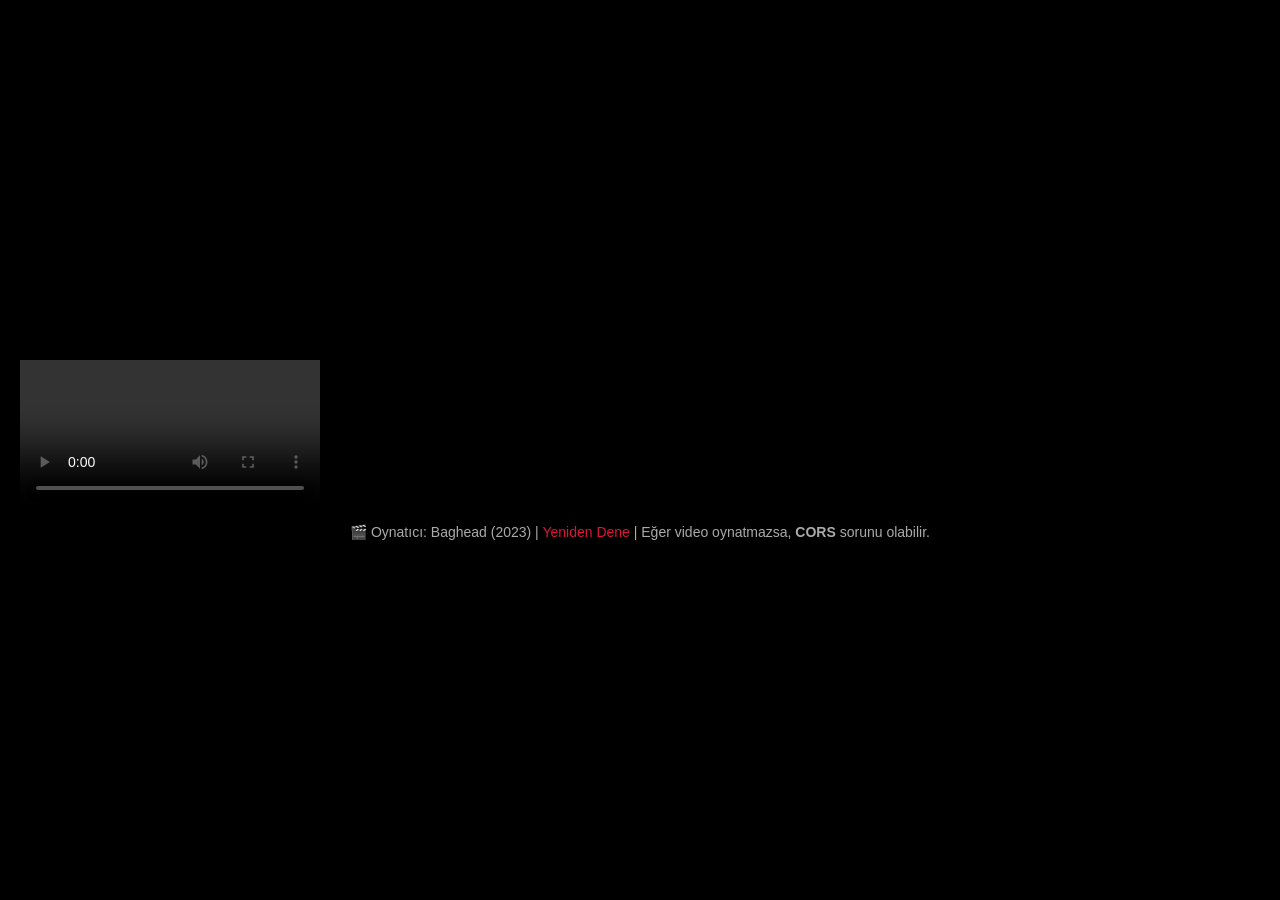
==== player/index.html @ c00bbf55 "Add files via upload" ====
<!DOCTYPE html>
<html lang="tr">
<head>
    <meta charset="UTF-8">
    <meta name="viewport" content="width=device-width, initial-scale=1.0">
    <title>Video Oynatıcı - Baghead (2023)</title>
    <!-- Video.js CSS -->
    <link href="https://vjs.zencdn.net/8.10.0/video-js.css" rel="stylesheet" />
    <style>
        /* Özelleştirilmiş Oynatıcı Stilleri */
        body, html {
            margin: 0;
            padding: 0;
            width: 100%;
            height: 100%;
            background: #000;
            display: flex;
            justify-content: center;
            align-items: center;
            font-family: Arial, Helvetica, sans-serif;
        }
        .player-wrapper {
            max-width: 1280px;
            width: 100%;
            padding: 20px;
            box-sizing: border-box;
        }
        /* Özel Tema - Kırmızı tonlar */
        .video-js .vjs-big-play-button {
            background-color: rgba(220, 20, 60, 0.9); /* Koyu kırmızı */
            border: 2px solid white;
            border-radius: 50%;
            width: 80px;
            height: 80px;
            line-height: 80px;
            top: 50%;
            left: 50%;
            transform: translate(-50%, -50%);
            box-shadow: 0 0 20px rgba(255,255,255,0.3);
        }
        .video-js:hover .vjs-big-play-button {
            background-color: #ff3366; /* Daha açık kırmızı */
        }
        .video-js .vjs-control-bar {
            background: linear-gradient(to top, rgba(0,0,0,0.8), transparent);
        }
        .video-js .vjs-play-progress {
            background-color: #dc143c; /* Koyu kırmızı ilerleme çubuğu */
        }
        .video-js .vjs-slider {
            background-color: rgba(255,255,255,0.3);
        }
        /* Yükleme durumu metni */
        .video-js .vjs-error .vjs-error-display .vjs-modal-dialog-content {
            color: white;
            font-size: 18px;
            text-align: center;
            padding: 20px;
        }
        .info-text {
            color: #aaa;
            text-align: center;
            margin-top: 10px;
            font-size: 14px;
        }
        .info-text a {
            color: #dc143c;
            text-decoration: none;
        }
    </style>
</head>
<body>
    <div class="player-wrapper">
        <video
            id="ozel-oynatici"
            class="video-js vjs-default-skin vjs-big-play-centered vjs-16-9"
            controls
            preload="auto"
            data-setup='{}'
        >
            <!-- Kaynaklar JavaScript ile eklenecek -->
        </video>
        <div class="info-text">
            🎬 Oynatıcı: Baghead (2023) | 
            <a href="#" onclick="window.location.reload();">Yeniden Dene</a> | 
            Eğer video oynatmazsa, <strong>CORS</strong> sorunu olabilir.
        </div>
    </div>

    <!-- Video.js ve HLS desteği -->
    <script src="https://vjs.zencdn.net/8.10.0/video.min.js"></script>
    <script>
        document.addEventListener('DOMContentLoaded', function() {
            // Video linki (sabit olarak verilen link)
            const videoUrl = 'https://vs14.gamephotos.pro/v/Baghead.2023.Bluray.1080p.DUAL.x264-HDM/1080.m3u8';
            
            // Oynatıcıyı başlat
            const player = videojs('ozel-oynatici', {
                responsive: true,
                fluid: true,       // Kapsayıcıya göre boyutlanır
                controls: true,
                autoplay: false,
                preload: 'auto',
                html5: {
                    hls: {
                        enableLowInitialPlaylist: true,
                        smoothQualityChange: true,
                        overrideNative: true // Bazı cihazlarda yerel HLS desteğini geçersiz kılmak için
                    }
                }
            });

            // Hata yönetimi
            player.on('error', function() {
                console.error('Oynatıcı hatası:', player.error());
                // Kullanıcıya daha anlaşılır bir mesaj göster
                const errorMessage = document.createElement('div');
                errorMessage.style.cssText = 'position: absolute; top: 50%; left: 50%; transform: translate(-50%, -50%); color: white; background: rgba(0,0,0,0.7); padding: 20px; border-radius: 8px; text-align: center; z-index: 10;';
                errorMessage.innerHTML = '⚠️ Video yüklenirken hata oluştu.<br>Sebebi: <strong>CORS Politikası</strong> veya <strong>Erişim Engeli</strong> olabilir.<br><br>📌 Alternatif çözüm için sayfadaki bilgi notunu inceleyin.';
                document.querySelector('.player-wrapper').appendChild(errorMessage);
            });

            // Kaynağı yükle (HLS olduğu için tipi application/x-mpegURL)
            player.src({
                src: videoUrl,
                type: 'application/x-mpegURL'
            });

            // Oynatıcı hazır olduğunda
            player.ready(function() {
                console.log('Oynatıcı hazır, video yükleniyor...');
                // İsteğe bağlı: otomatik oynatma dene
                // player.play().catch(e => console.log('Otomatik oynatma engellendi:', e));
            });
        });
    </script>
</body>
</html>
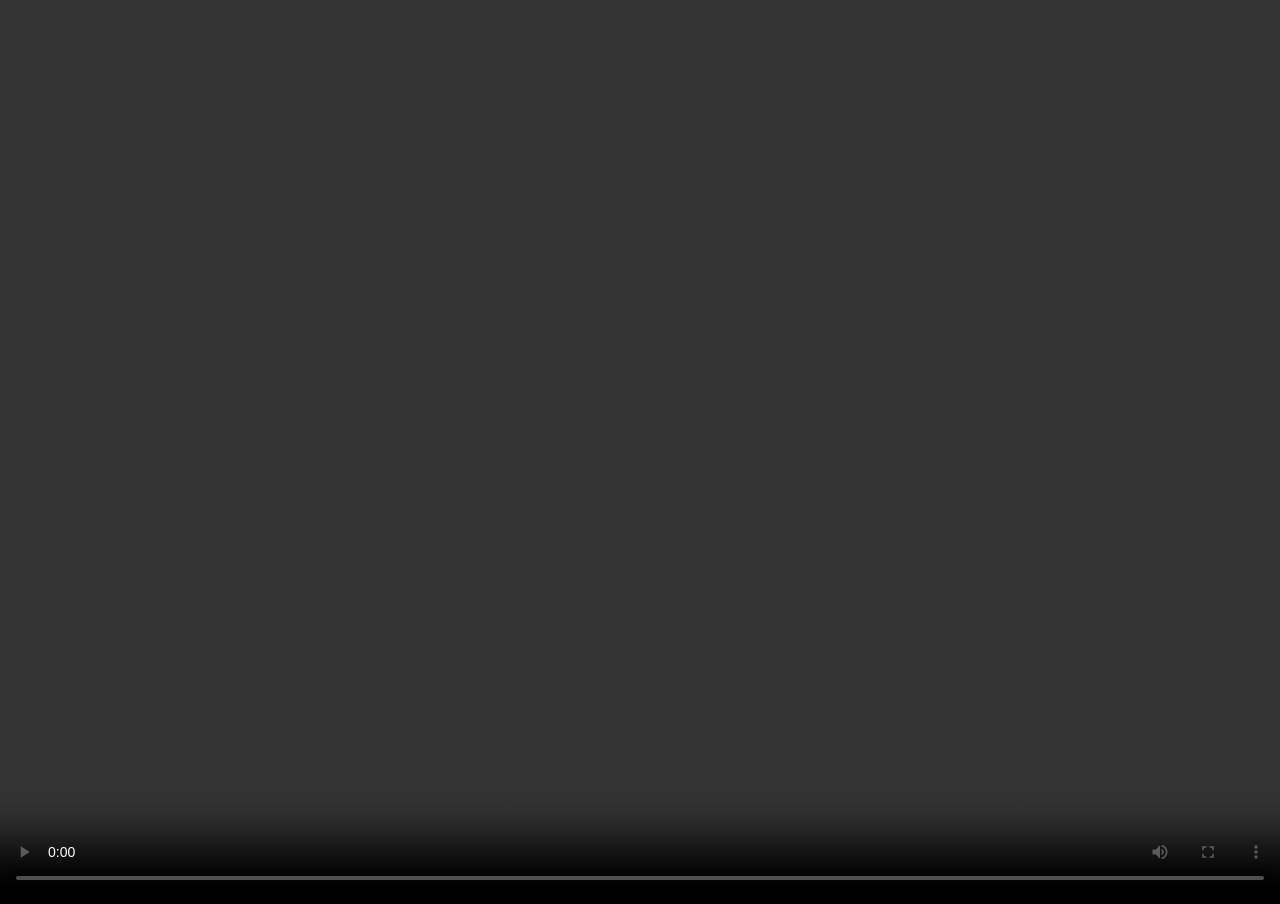
==== commit e1f26b1c: "Update index.html" ====
--- a/player/index.html
+++ b/player/index.html
@@ -3,136 +3,76 @@
 <head>
     <meta charset="UTF-8">
     <meta name="viewport" content="width=device-width, initial-scale=1.0">
-    <title>Video Oynatıcı - Baghead (2023)</title>
+    <title>Video</title>
     <!-- Video.js CSS -->
     <link href="https://vjs.zencdn.net/8.10.0/video-js.css" rel="stylesheet" />
     <style>
-        /* Özelleştirilmiş Oynatıcı Stilleri */
-        body, html {
+        /* Tam ekran ve sıfır kenar boşluğu */
+        html, body {
             margin: 0;
             padding: 0;
             width: 100%;
             height: 100%;
-            background: #000;
-            display: flex;
-            justify-content: center;
-            align-items: center;
-            font-family: Arial, Helvetica, sans-serif;
+            background-color: #000;
+            overflow: hidden; /* Kaydırma çubuklarını gizle */
         }
-        .player-wrapper {
-            max-width: 1280px;
+        /* Oynatıcıyı tamamen kapla */
+        #ozel-oynatici {
             width: 100%;
-            padding: 20px;
-            box-sizing: border-box;
+            height: 100%;
         }
-        /* Özel Tema - Kırmızı tonlar */
-        .video-js .vjs-big-play-button {
-            background-color: rgba(220, 20, 60, 0.9); /* Koyu kırmızı */
-            border: 2px solid white;
-            border-radius: 50%;
-            width: 80px;
-            height: 80px;
-            line-height: 80px;
-            top: 50%;
-            left: 50%;
-            transform: translate(-50%, -50%);
-            box-shadow: 0 0 20px rgba(255,255,255,0.3);
+        /* Video.js'in kendi stilleriyle uyum için */
+        .video-js.vjs-fluid {
+            height: 100% !important;
+            padding-top: 0 !important; /* Fluid oranını kaldır, tam ekran yap */
         }
-        .video-js:hover .vjs-big-play-button {
-            background-color: #ff3366; /* Daha açık kırmızı */
-        }
-        .video-js .vjs-control-bar {
-            background: linear-gradient(to top, rgba(0,0,0,0.8), transparent);
-        }
-        .video-js .vjs-play-progress {
-            background-color: #dc143c; /* Koyu kırmızı ilerleme çubuğu */
-        }
-        .video-js .vjs-slider {
-            background-color: rgba(255,255,255,0.3);
-        }
-        /* Yükleme durumu metni */
-        .video-js .vjs-error .vjs-error-display .vjs-modal-dialog-content {
-            color: white;
-            font-size: 18px;
-            text-align: center;
-            padding: 20px;
-        }
-        .info-text {
-            color: #aaa;
-            text-align: center;
-            margin-top: 10px;
-            font-size: 14px;
-        }
-        .info-text a {
-            color: #dc143c;
-            text-decoration: none;
-        }
+        /* Oynatıcı kontrol çubuğu isteğe bağlı görünür, isterseniz gizleyebilirsiniz */
+        /* .video-js .vjs-control-bar { display: none; } */
     </style>
 </head>
 <body>
-    <div class="player-wrapper">
-        <video
-            id="ozel-oynatici"
-            class="video-js vjs-default-skin vjs-big-play-centered vjs-16-9"
-            controls
-            preload="auto"
-            data-setup='{}'
-        >
-            <!-- Kaynaklar JavaScript ile eklenecek -->
-        </video>
-        <div class="info-text">
-            🎬 Oynatıcı: Baghead (2023) | 
-            <a href="#" onclick="window.location.reload();">Yeniden Dene</a> | 
-            Eğer video oynatmazsa, <strong>CORS</strong> sorunu olabilir.
-        </div>
-    </div>
+    <!-- Sadece video elementi -->
+    <video
+        id="ozel-oynatici"
+        class="video-js vjs-default-skin"
+        controls
+        preload="auto"
+        data-setup='{}'
+    ></video>
 
-    <!-- Video.js ve HLS desteği -->
+    <!-- Video.js Kütüphanesi -->
     <script src="https://vjs.zencdn.net/8.10.0/video.min.js"></script>
     <script>
         document.addEventListener('DOMContentLoaded', function() {
-            // Video linki (sabit olarak verilen link)
+            // Video linki (sabit)
             const videoUrl = 'https://vs14.gamephotos.pro/v/Baghead.2023.Bluray.1080p.DUAL.x264-HDM/1080.m3u8';
-            
+
             // Oynatıcıyı başlat
             const player = videojs('ozel-oynatici', {
-                responsive: true,
-                fluid: true,       // Kapsayıcıya göre boyutlanır
                 controls: true,
                 autoplay: false,
                 preload: 'auto',
+                fluid: false, // Kendi yüksekliğimizi kontrol edeceğiz
                 html5: {
                     hls: {
                         enableLowInitialPlaylist: true,
                         smoothQualityChange: true,
-                        overrideNative: true // Bazı cihazlarda yerel HLS desteğini geçersiz kılmak için
+                        overrideNative: true
                     }
                 }
             });
 
-            // Hata yönetimi
-            player.on('error', function() {
-                console.error('Oynatıcı hatası:', player.error());
-                // Kullanıcıya daha anlaşılır bir mesaj göster
-                const errorMessage = document.createElement('div');
-                errorMessage.style.cssText = 'position: absolute; top: 50%; left: 50%; transform: translate(-50%, -50%); color: white; background: rgba(0,0,0,0.7); padding: 20px; border-radius: 8px; text-align: center; z-index: 10;';
-                errorMessage.innerHTML = '⚠️ Video yüklenirken hata oluştu.<br>Sebebi: <strong>CORS Politikası</strong> veya <strong>Erişim Engeli</strong> olabilir.<br><br>📌 Alternatif çözüm için sayfadaki bilgi notunu inceleyin.';
-                document.querySelector('.player-wrapper').appendChild(errorMessage);
-            });
-
-            // Kaynağı yükle (HLS olduğu için tipi application/x-mpegURL)
+            // Kaynağı yükle (HLS)
             player.src({
                 src: videoUrl,
                 type: 'application/x-mpegURL'
             });
 
-            // Oynatıcı hazır olduğunda
-            player.ready(function() {
-                console.log('Oynatıcı hazır, video yükleniyor...');
-                // İsteğe bağlı: otomatik oynatma dene
-                // player.play().catch(e => console.log('Otomatik oynatma engellendi:', e));
+            // Hata durumunda sessiz kal (konsola yaz, ekrana bir şey gösterme)
+            player.on('error', function() {
+                console.error('Video yüklenemedi (CORS veya bağlantı hatası):', videoUrl);
             });
         });
     </script>
 </body>
-</html>+</html>
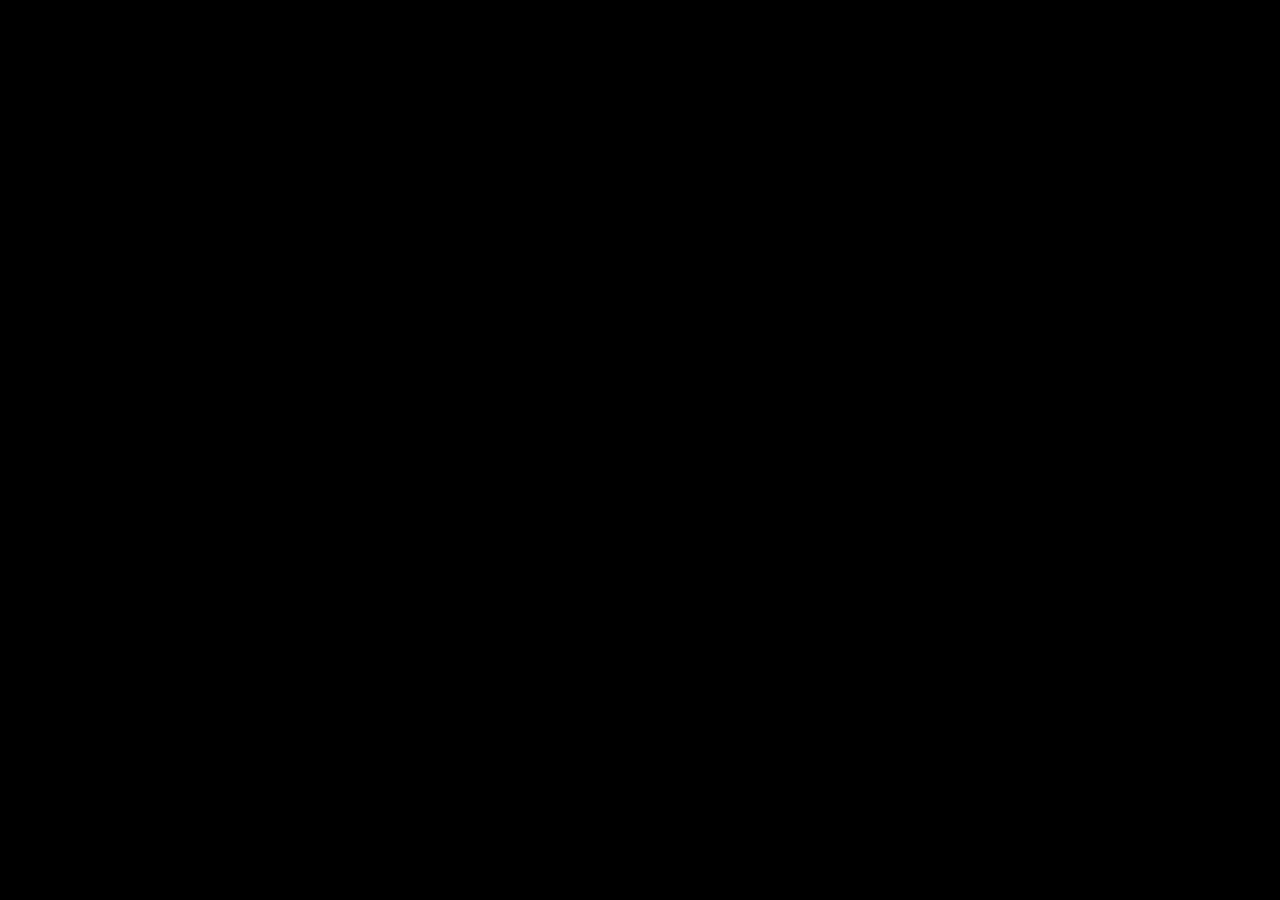
==== commit 89cbed1e: "Update index.html" ====
--- a/player/index.html
+++ b/player/index.html
@@ -3,76 +3,586 @@
 <head>
     <meta charset="UTF-8">
     <meta name="viewport" content="width=device-width, initial-scale=1.0">
-    <title>Video</title>
-    <!-- Video.js CSS -->
+    <title>Gelişmiş Video Oynatıcı</title>
+    <!-- Video.js CSS (sadece video elementinin temel stilleri için, kontrolleri kullanmayacağız) -->
     <link href="https://vjs.zencdn.net/8.10.0/video-js.css" rel="stylesheet" />
     <style>
-        /* Tam ekran ve sıfır kenar boşluğu */
+        /* Temel sıfırlama ve tam ekran */
+        * {
+            box-sizing: border-box;
+            user-select: none; /* Metin seçimini engelle */
+        }
         html, body {
             margin: 0;
             padding: 0;
             width: 100%;
             height: 100%;
             background-color: #000;
-            overflow: hidden; /* Kaydırma çubuklarını gizle */
-        }
-        /* Oynatıcıyı tamamen kapla */
-        #ozel-oynatici {
+            overflow: hidden;
+            font-family: 'Segoe UI', Tahoma, Geneva, Verdana, sans-serif;
+        }
+
+        /* Video konteyneri */
+        .video-container {
+            position: relative;
             width: 100%;
             height: 100%;
-        }
-        /* Video.js'in kendi stilleriyle uyum için */
-        .video-js.vjs-fluid {
-            height: 100% !important;
-            padding-top: 0 !important; /* Fluid oranını kaldır, tam ekran yap */
-        }
-        /* Oynatıcı kontrol çubuğu isteğe bağlı görünür, isterseniz gizleyebilirsiniz */
-        /* .video-js .vjs-control-bar { display: none; } */
+            background-color: black;
+        }
+
+        /* Video elementi */
+        #video-player {
+            width: 100%;
+            height: 100%;
+            display: block;
+            object-fit: contain; /* Video oranını koruyarak sığdır */
+            background-color: black;
+        }
+
+        /* Üst katman - tüm kontroller burada */
+        .controls-overlay {
+            position: absolute;
+            top: 0;
+            left: 0;
+            width: 100%;
+            height: 100%;
+            background: transparent;
+            display: flex;
+            flex-direction: column;
+            justify-content: space-between; /* Üstte boşluk, ortada butonlar, altta kontrol çubuğu */
+            pointer-events: none; /* Tıklamaları alt katmana geçir, ama kontrollerin olduğu bölgelerde pointer-events: auto ile tekrar aktif et */
+            opacity: 0;
+            transition: opacity 0.3s ease;
+        }
+
+        /* Fare hareket ettiğinde veya dokunulduğunda overlay görünür */
+        .video-container:hover .controls-overlay,
+        .video-container:focus-within .controls-overlay {
+            opacity: 1;
+        }
+
+        /* Orta aksiyon butonları (oynat/duraklat, ileri/geri) */
+        .center-controls {
+            display: flex;
+            justify-content: center;
+            align-items: center;
+            gap: 40px;
+            pointer-events: none; /* Altındaki butonları etkilemesin, ama butonların kendisi tıklanabilir */
+            flex: 1; /* Ortalamak için */
+        }
+
+        .action-btn {
+            pointer-events: auto;
+            width: 90px;
+            height: 90px;
+            border-radius: 50%;
+            background: rgba(0, 0, 0, 0.7);
+            border: 3px solid white;
+            color: white;
+            font-size: 42px;
+            display: flex;
+            justify-content: center;
+            align-items: center;
+            cursor: pointer;
+            transition: all 0.2s;
+            box-shadow: 0 4px 15px rgba(0,0,0,0.5);
+            backdrop-filter: blur(5px);
+        }
+
+        .action-btn.small {
+            width: 70px;
+            height: 70px;
+            font-size: 36px;
+        }
+
+        .action-btn:hover {
+            background: rgba(220, 20, 60, 0.9);
+            transform: scale(1.1);
+        }
+
+        /* Oynat/Duraklat butonu ikon değişimi */
+        .play-pause .play-icon { display: block; }
+        .play-pause .pause-icon { display: none; }
+        .play-pause.playing .play-icon { display: none; }
+        .play-pause.playing .pause-icon { display: block; }
+
+        /* Alt kontrol çubuğu */
+        .bottom-controls {
+            background: linear-gradient(to top, rgba(0,0,0,0.8), transparent);
+            padding: 20px 30px 30px 30px;
+            display: flex;
+            flex-direction: column;
+            gap: 10px;
+            pointer-events: auto; /* Bu bölge tıklanabilir */
+            margin-bottom: 0;
+            transition: opacity 0.3s;
+        }
+
+        /* İlerleme çubuğu */
+        .progress-container {
+            width: 100%;
+            display: flex;
+            align-items: center;
+            gap: 10px;
+            color: white;
+            font-size: 14px;
+            text-shadow: 1px 1px 2px black;
+        }
+
+        .time-display {
+            min-width: 45px;
+            text-align: center;
+        }
+
+        .progress-bar {
+            flex: 1;
+            height: 6px;
+            background: rgba(255,255,255,0.3);
+            border-radius: 3px;
+            cursor: pointer;
+            position: relative;
+        }
+
+        .progress-filled {
+            height: 100%;
+            background: #dc143c;
+            border-radius: 3px;
+            width: 0%;
+            pointer-events: none;
+        }
+
+        .progress-buffer {
+            position: absolute;
+            top: 0;
+            left: 0;
+            height: 100%;
+            background: rgba(255,255,255,0.5);
+            border-radius: 3px;
+            width: 0%;
+            pointer-events: none;
+        }
+
+        .progress-handle {
+            position: absolute;
+            top: 50%;
+            transform: translateY(-50%);
+            width: 14px;
+            height: 14px;
+            background: #dc143c;
+            border: 2px solid white;
+            border-radius: 50%;
+            left: 0%;
+            margin-left: -7px;
+            pointer-events: none;
+            opacity: 0;
+            transition: opacity 0.2s;
+        }
+
+        .progress-bar:hover .progress-handle {
+            opacity: 1;
+        }
+
+        /* Alt butonlar (ses, fullscreen, hız) */
+        .control-buttons {
+            display: flex;
+            align-items: center;
+            gap: 20px;
+            color: white;
+        }
+
+        .control-btn-item {
+            background: none;
+            border: none;
+            color: white;
+            font-size: 20px;
+            cursor: pointer;
+            display: flex;
+            align-items: center;
+            gap: 5px;
+            opacity: 0.8;
+            transition: opacity 0.2s;
+            padding: 5px 10px;
+            border-radius: 4px;
+        }
+
+        .control-btn-item:hover {
+            opacity: 1;
+            background: rgba(255,255,255,0.2);
+        }
+
+        /* Ses kontrolü */
+        .volume-control {
+            display: flex;
+            align-items: center;
+            gap: 8px;
+        }
+
+        .volume-slider {
+            width: 80px;
+            height: 4px;
+            background: rgba(255,255,255,0.3);
+            border-radius: 2px;
+            cursor: pointer;
+            position: relative;
+        }
+
+        .volume-filled {
+            height: 100%;
+            background: #dc143c;
+            width: 100%;
+            border-radius: 2px;
+        }
+
+        .volume-handle {
+            position: absolute;
+            top: 50%;
+            transform: translateY(-50%);
+            width: 12px;
+            height: 12px;
+            background: #dc143c;
+            border: 2px solid white;
+            border-radius: 50%;
+            left: 100%;
+            margin-left: -6px;
+            pointer-events: none;
+        }
+
+        /* Hız seçici */
+        .speed-selector {
+            background: rgba(0,0,0,0.5);
+            border: 1px solid white;
+            color: white;
+            padding: 5px 10px;
+            border-radius: 4px;
+            cursor: pointer;
+            font-size: 14px;
+        }
+
+        .speed-selector option {
+            background: black;
+        }
+
+        /* Fullscreen butonu */
+        .fullscreen-btn {
+            margin-left: auto;
+        }
+
+        /* Mobil uyumluluk için */
+        @media (max-width: 768px) {
+            .action-btn {
+                width: 70px;
+                height: 70px;
+                font-size: 32px;
+            }
+            .action-btn.small {
+                width: 60px;
+                height: 60px;
+                font-size: 28px;
+            }
+            .bottom-controls {
+                padding: 10px;
+            }
+        }
     </style>
 </head>
 <body>
-    <!-- Sadece video elementi -->
-    <video
-        id="ozel-oynatici"
-        class="video-js vjs-default-skin"
-        controls
-        preload="auto"
-        data-setup='{}'
-    ></video>
-
-    <!-- Video.js Kütüphanesi -->
-    <script src="https://vjs.zencdn.net/8.10.0/video.min.js"></script>
+    <div class="video-container">
+        <!-- Video elementi (Video.js kullanmıyoruz, native HTML5 video kullanıp HLS.js ile HLS desteği ekleyeceğiz) -->
+        <video id="video-player" preload="auto" playsinline></video>
+
+        <!-- Kontrol overlay -->
+        <div class="controls-overlay" id="controlsOverlay">
+            <!-- Üstte boşluk (ileride ekstra bilgi eklenebilir) -->
+            <div style="height: 20px;"></div>
+
+            <!-- Orta aksiyon butonları -->
+            <div class="center-controls">
+                <div class="action-btn small" id="geriBtn" title="15 saniye geri">⏪</div>
+                <div class="action-btn play-pause" id="playPauseBtn" title="Oynat/Duraklat">
+                    <span class="play-icon">▶️</span>
+                    <span class="pause-icon">⏸️</span>
+                </div>
+                <div class="action-btn small" id="ileriBtn" title="15 saniye ileri">⏩</div>
+            </div>
+
+            <!-- Alt kontrol çubuğu -->
+            <div class="bottom-controls">
+                <!-- İlerleme çubuğu + süreler -->
+                <div class="progress-container">
+                    <span class="time-display" id="currentTime">00:00</span>
+                    <div class="progress-bar" id="progressBar">
+                        <div class="progress-buffer" id="bufferBar"></div>
+                        <div class="progress-filled" id="progressFilled"></div>
+                        <div class="progress-handle" id="progressHandle"></div>
+                    </div>
+                    <span class="time-display" id="duration">00:00</span>
+                </div>
+
+                <!-- Diğer kontroller -->
+                <div class="control-buttons">
+                    <!-- Ses kontrolü -->
+                    <div class="volume-control">
+                        <button class="control-btn-item" id="muteBtn">🔊</button>
+                        <div class="volume-slider" id="volumeSlider">
+                            <div class="volume-filled" id="volumeFilled" style="width: 100%;"></div>
+                            <div class="volume-handle" id="volumeHandle" style="left: 100%;"></div>
+                        </div>
+                    </div>
+
+                    <!-- Oynatma hızı seçici -->
+                    <select class="speed-selector" id="speedSelect">
+                        <option value="0.5">0.5x</option>
+                        <option value="0.75">0.75x</option>
+                        <option value="1" selected>1x</option>
+                        <option value="1.25">1.25x</option>
+                        <option value="1.5">1.5x</option>
+                        <option value="2">2x</option>
+                    </select>
+
+                    <!-- Fullscreen butonu -->
+                    <button class="control-btn-item fullscreen-btn" id="fullscreenBtn">⛶</button>
+                </div>
+            </div>
+        </div>
+    </div>
+
+    <!-- HLS.js kütüphanesi (m3u8 oynatmak için) -->
+    <script src="https://cdn.jsdelivr.net/npm/hls.js@latest"></script>
     <script>
-        document.addEventListener('DOMContentLoaded', function() {
-            // Video linki (sabit)
+        (function() {
+            // Video URL (sabit)
             const videoUrl = 'https://vs14.gamephotos.pro/v/Baghead.2023.Bluray.1080p.DUAL.x264-HDM/1080.m3u8';
-
-            // Oynatıcıyı başlat
-            const player = videojs('ozel-oynatici', {
-                controls: true,
-                autoplay: false,
-                preload: 'auto',
-                fluid: false, // Kendi yüksekliğimizi kontrol edeceğiz
-                html5: {
-                    hls: {
-                        enableLowInitialPlaylist: true,
-                        smoothQualityChange: true,
-                        overrideNative: true
+            // CORS proxy (gerekirse yorumu kaldır)
+            // const videoUrl = 'https://cors-anywhere.herokuapp.com/https://vs14.gamephotos.pro/v/Baghead.2023.Bluray.1080p.DUAL.x264-HDM/1080.m3u8';
+
+            const video = document.getElementById('video-player');
+            const overlay = document.getElementById('controlsOverlay');
+            const playPauseBtn = document.getElementById('playPauseBtn');
+            const geriBtn = document.getElementById('geriBtn');
+            const ileriBtn = document.getElementById('ileriBtn');
+            const currentTimeSpan = document.getElementById('currentTime');
+            const durationSpan = document.getElementById('duration');
+            const progressBar = document.getElementById('progressBar');
+            const progressFilled = document.getElementById('progressFilled');
+            const bufferBar = document.getElementById('bufferBar');
+            const progressHandle = document.getElementById('progressHandle');
+            const muteBtn = document.getElementById('muteBtn');
+            const volumeSlider = document.getElementById('volumeSlider');
+            const volumeFilled = document.getElementById('volumeFilled');
+            const volumeHandle = document.getElementById('volumeHandle');
+            const speedSelect = document.getElementById('speedSelect');
+            const fullscreenBtn = document.getElementById('fullscreenBtn');
+
+            // LocalStorage anahtarı
+            function getStorageKey() {
+                return 'video_progress_' + btoa(videoUrl);
+            }
+
+            // --- HLS.js ile m3u8 yükleme ---
+            if (Hls.isSupported()) {
+                const hls = new Hls({
+                    enableWorker: true,
+                    lowLatencyMode: true,
+                });
+                hls.loadSource(videoUrl);
+                hls.attachMedia(video);
+                hls.on(Hls.Events.MANIFEST_PARSED, function() {
+                    console.log('HLS manifest yüklendi');
+                    // Kayıtlı zamanı yükle
+                    loadProgress();
+                });
+                // Buffer ilerlemesini güncelle
+                hls.on(Hls.Events.BUFFER_APPENDED, function(event, data) {
+                    updateBufferBar();
+                });
+                // Periyodik buffer güncelleme
+                video.addEventListener('progress', updateBufferBar);
+            } else if (video.canPlayType('application/vnd.apple.mpegurl')) {
+                // Safari için native HLS desteği
+                video.src = videoUrl;
+                video.addEventListener('loadedmetadata', function() {
+                    loadProgress();
+                });
+            } else {
+                console.error('HLS desteklenmiyor');
+                video.src = videoUrl; // Belki mp4 vs.
+            }
+
+            // Buffer bar güncelleme
+            function updateBufferBar() {
+                if (video.buffered.length > 0) {
+                    const bufferedEnd = video.buffered.end(video.buffered.length - 1);
+                    const duration = video.duration;
+                    if (duration > 0) {
+                        const percent = (bufferedEnd / duration) * 100;
+                        bufferBar.style.width = percent + '%';
                     }
                 }
-            });
-
-            // Kaynağı yükle (HLS)
-            player.src({
-                src: videoUrl,
-                type: 'application/x-mpegURL'
-            });
-
-            // Hata durumunda sessiz kal (konsola yaz, ekrana bir şey gösterme)
-            player.on('error', function() {
-                console.error('Video yüklenemedi (CORS veya bağlantı hatası):', videoUrl);
-            });
-        });
+            }
+
+            // --- Zamanı localStorage'dan yükle ---
+            function loadProgress() {
+                const savedTime = localStorage.getItem(getStorageKey());
+                if (savedTime && !isNaN(parseFloat(savedTime))) {
+                    const time = parseFloat(savedTime);
+                    if (time < video.duration) {
+                        video.currentTime = time;
+                    }
+                }
+            }
+
+            // Zamanı kaydet (her saniye)
+            video.addEventListener('timeupdate', function() {
+                const currentTime = video.currentTime;
+                if (currentTime > 0) {
+                    localStorage.setItem(getStorageKey(), currentTime.toString());
+                }
+                updateProgress();
+            });
+
+            // Progress bar güncelleme
+            function updateProgress() {
+                if (video.duration) {
+                    const percent = (video.currentTime / video.duration) * 100;
+                    progressFilled.style.width = percent + '%';
+                    progressHandle.style.left = percent + '%';
+                }
+                currentTimeSpan.textContent = formatTime(video.currentTime);
+                durationSpan.textContent = formatTime(video.duration);
+            }
+
+            video.addEventListener('loadedmetadata', function() {
+                durationSpan.textContent = formatTime(video.duration);
+            });
+
+            // Süre formatı (ss:dd)
+            function formatTime(seconds) {
+                if (isNaN(seconds)) return '00:00';
+                const h = Math.floor(seconds / 3600);
+                const m = Math.floor((seconds % 3600) / 60);
+                const s = Math.floor(seconds % 60);
+                if (h > 0) {
+                    return `${h.toString().padStart(2, '0')}:${m.toString().padStart(2, '0')}:${s.toString().padStart(2, '0')}`;
+                } else {
+                    return `${m.toString().padStart(2, '0')}:${s.toString().padStart(2, '0')}`;
+                }
+            }
+
+            // --- Oynat/Duraklat ---
+            function togglePlay() {
+                if (video.paused) {
+                    video.play();
+                } else {
+                    video.pause();
+                }
+            }
+
+            video.addEventListener('play', function() {
+                playPauseBtn.classList.add('playing');
+            });
+            video.addEventListener('pause', function() {
+                playPauseBtn.classList.remove('playing');
+            });
+
+            playPauseBtn.addEventListener('click', function(e) {
+                e.stopPropagation();
+                togglePlay();
+            });
+
+            // İleri/Geri
+            geriBtn.addEventListener('click', function(e) {
+                e.stopPropagation();
+                video.currentTime = Math.max(0, video.currentTime - 15);
+            });
+
+            ileriBtn.addEventListener('click', function(e) {
+                e.stopPropagation();
+                video.currentTime = Math.min(video.duration, video.currentTime + 15);
+            });
+
+            // Progress bar tıklama ile arama
+            progressBar.addEventListener('click', function(e) {
+                const rect = progressBar.getBoundingClientRect();
+                const clickX = e.clientX - rect.left;
+                const percent = clickX / rect.width;
+                video.currentTime = percent * video.duration;
+            });
+
+            // Ses kontrolü
+            function updateVolumeUI() {
+                const volume = video.volume * 100;
+                volumeFilled.style.width = volume + '%';
+                volumeHandle.style.left = volume + '%';
+                muteBtn.textContent = video.muted ? '🔇' : (video.volume > 0.5 ? '🔊' : (video.volume > 0 ? '🔉' : '🔈'));
+            }
+
+            video.addEventListener('volumechange', updateVolumeUI);
+            updateVolumeUI();
+
+            volumeSlider.addEventListener('click', function(e) {
+                const rect = volumeSlider.getBoundingClientRect();
+                const clickX = e.clientX - rect.left;
+                const percent = Math.min(1, Math.max(0, clickX / rect.width));
+                video.volume = percent;
+                video.muted = false;
+            });
+
+            muteBtn.addEventListener('click', function() {
+                video.muted = !video.muted;
+            });
+
+            // Oynatma hızı
+            speedSelect.addEventListener('change', function() {
+                video.playbackRate = parseFloat(this.value);
+            });
+
+            // Fullscreen
+            fullscreenBtn.addEventListener('click', function() {
+                if (document.fullscreenElement) {
+                    document.exitFullscreen();
+                } else {
+                    document.querySelector('.video-container').requestFullscreen();
+                }
+            });
+
+            document.addEventListener('fullscreenchange', function() {
+                // Fullscreen değiştiğinde bir şey yapmaya gerek yok, zaten stiller uyumlu
+            });
+
+            // Overlay'in belirli süre sonra kaybolması için timer
+            let hideTimer;
+            function resetHideTimer() {
+                overlay.style.opacity = '1';
+                clearTimeout(hideTimer);
+                hideTimer = setTimeout(() => {
+                    if (!video.paused) { // Sadece video oynuyorken gizle
+                        overlay.style.opacity = '0';
+                    }
+                }, 3000);
+            }
+
+            // Fare hareketinde timer'ı sıfırla
+            document.querySelector('.video-container').addEventListener('mousemove', resetHideTimer);
+            document.querySelector('.video-container').addEventListener('touchstart', resetHideTimer);
+            // İlk göster
+            resetHideTimer();
+
+            // Eğer video duraklatılırsa overlay hep görünür olsun (isteğe bağlı)
+            video.addEventListener('pause', function() {
+                overlay.style.opacity = '1';
+                clearTimeout(hideTimer);
+            });
+
+            video.addEventListener('play', function() {
+                // Oynarken timer'ı başlat
+                resetHideTimer();
+            });
+
+            // Hata durumunda
+            video.addEventListener('error', function() {
+                console.error('Video hatası');
+            });
+        })();
     </script>
 </body>
 </html>
